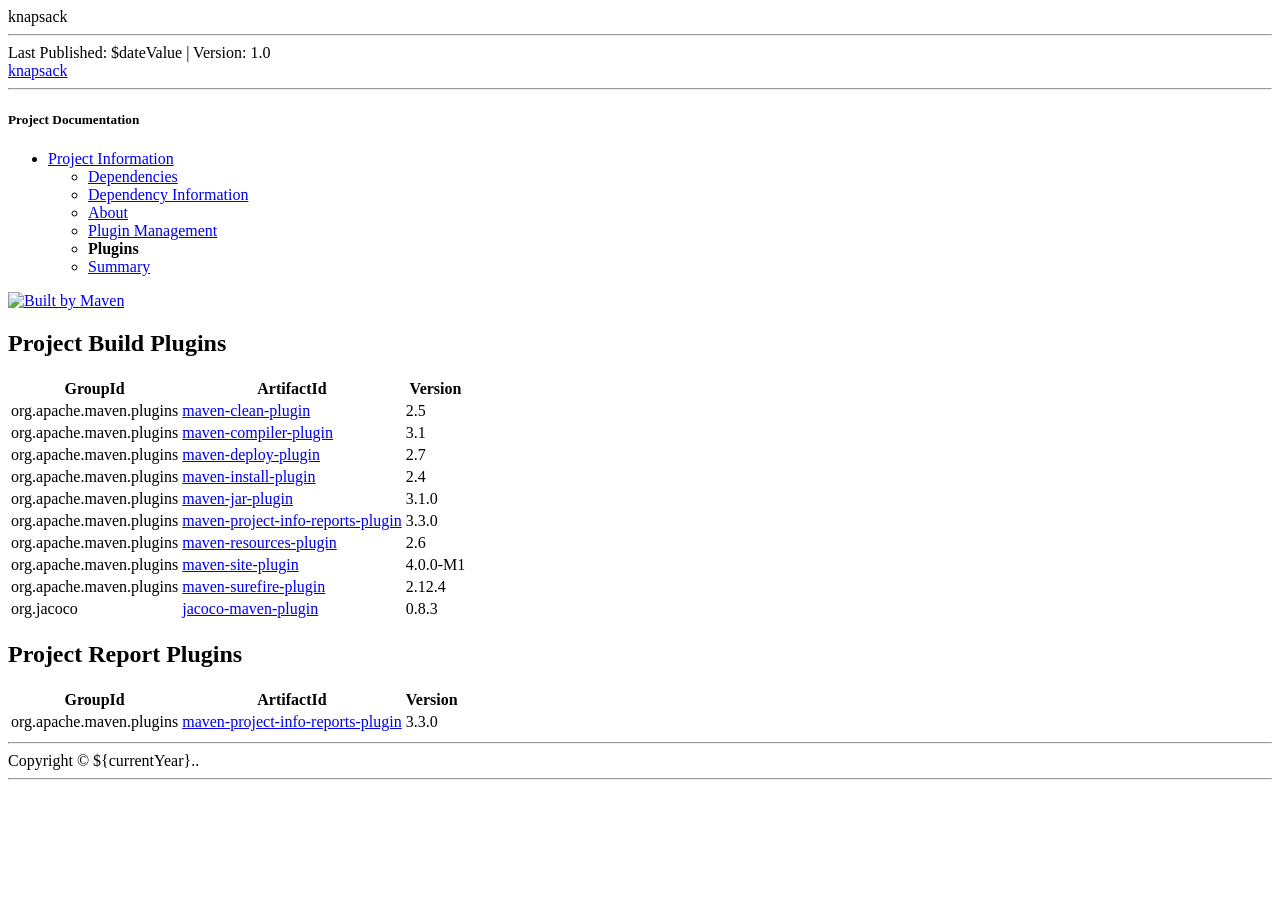
==== docs/plugins.html @ 64bffa0d "Merge branch 'main' of github.com:dmorfav/Knapsack into main" ====
<!DOCTYPE html>
<!--
 | Generated by Apache Maven Doxia Site Renderer 2.0.0-M2 from org.apache.maven.plugins:maven-project-info-reports-plugin:3.3.0:plugins at $dateFormat.format( $currentDate )

 | Rendered using Apache Maven Default Skin
-->
<html xmlns="http://www.w3.org/1999/xhtml" xml:lang="en" lang="en">
  <head>
    <meta charset="UTF-8" />
    <meta name="viewport" content="width=device-width, initial-scale=1.0" />
    <meta name="generator" content="Apache Maven Doxia Site Renderer 2.0.0-M2" />
    <title>knapsack &#x2013; Project Plugins</title>
    <link rel="stylesheet" href="./css/maven-base.css" />
    <link rel="stylesheet" href="./css/maven-theme.css" />
    <link rel="stylesheet" href="./css/site.css" />
    <link rel="stylesheet" href="./css/print.css" media="print" />
  </head>
  <body class="composite">
    <div id="banner">
<div id="bannerLeft">knapsack
</div>
      <div class="clear">
        <hr/>
      </div>
    </div>
    <div id="breadcrumbs">
      <div class="xleft">
        <span id="publishDate">Last Published: $dateValue</span>
           | <span id="projectVersion">Version: 1.0</span>
      </div>
      <div class="xright"><a href="./" title="knapsack">knapsack</a>      </div>
      <div class="clear">
        <hr/>
      </div>
    </div>
    <div id="leftColumn">
      <div id="navcolumn">
       <h5>Project Documentation</h5>
    <ul>
     <li class="expanded"><a href="project-info.html" title="Project Information">Project Information</a>
      <ul>
       <li class="none"><a href="dependencies.html" title="Dependencies">Dependencies</a></li>
       <li class="none"><a href="dependency-info.html" title="Dependency Information">Dependency Information</a></li>
       <li class="none"><a href="index.html" title="About">About</a></li>
       <li class="none"><a href="plugin-management.html" title="Plugin Management">Plugin Management</a></li>
       <li class="none"><strong>Plugins</strong></li>
       <li class="none"><a href="summary.html" title="Summary">Summary</a></li>
      </ul></li>
    </ul>
      <a href="http://maven.apache.org/" title="Built by Maven" class="poweredBy">
        <img class="poweredBy" alt="Built by Maven" src="./images/logos/maven-feather.png" />
      </a>
      </div>
    </div>
    <div id="bodyColumn">
      <div id="contentBox">
<section>
<h2><a name="Project_Build_Plugins"></a>Project Build Plugins</h2><a name="Project_Build_Plugins"></a>
<table border="0" class="bodyTable">
<tr class="a">
<th>GroupId</th>
<th>ArtifactId</th>
<th>Version</th></tr>
<tr class="b">
<td align="left">org.apache.maven.plugins</td>
<td><a class="externalLink" href="http://maven.apache.org/plugins/maven-clean-plugin/">maven-clean-plugin</a></td>
<td>2.5</td></tr>
<tr class="a">
<td align="left">org.apache.maven.plugins</td>
<td><a class="externalLink" href="http://maven.apache.org/plugins/maven-compiler-plugin/">maven-compiler-plugin</a></td>
<td>3.1</td></tr>
<tr class="b">
<td align="left">org.apache.maven.plugins</td>
<td><a class="externalLink" href="http://maven.apache.org/plugins/maven-deploy-plugin/">maven-deploy-plugin</a></td>
<td>2.7</td></tr>
<tr class="a">
<td align="left">org.apache.maven.plugins</td>
<td><a class="externalLink" href="http://maven.apache.org/plugins/maven-install-plugin/">maven-install-plugin</a></td>
<td>2.4</td></tr>
<tr class="b">
<td align="left">org.apache.maven.plugins</td>
<td><a class="externalLink" href="https://maven.apache.org/plugins/maven-jar-plugin/">maven-jar-plugin</a></td>
<td>3.1.0</td></tr>
<tr class="a">
<td align="left">org.apache.maven.plugins</td>
<td><a class="externalLink" href="https://maven.apache.org/plugins/maven-project-info-reports-plugin/">maven-project-info-reports-plugin</a></td>
<td>3.3.0</td></tr>
<tr class="b">
<td align="left">org.apache.maven.plugins</td>
<td><a class="externalLink" href="http://maven.apache.org/plugins/maven-resources-plugin/">maven-resources-plugin</a></td>
<td>2.6</td></tr>
<tr class="a">
<td align="left">org.apache.maven.plugins</td>
<td><a class="externalLink" href="https://maven.apache.org/plugins/maven-site-plugin/">maven-site-plugin</a></td>
<td>4.0.0-M1</td></tr>
<tr class="b">
<td align="left">org.apache.maven.plugins</td>
<td><a class="externalLink" href="http://maven.apache.org/surefire/maven-surefire-plugin">maven-surefire-plugin</a></td>
<td>2.12.4</td></tr>
<tr class="a">
<td align="left">org.jacoco</td>
<td><a class="externalLink" href="http://jacoco-maven-plugin">jacoco-maven-plugin</a></td>
<td>0.8.3</td></tr></table></section><section>
<h2><a name="Project_Report_Plugins"></a>Project Report Plugins</h2><a name="Project_Report_Plugins"></a>
<table border="0" class="bodyTable">
<tr class="a">
<th>GroupId</th>
<th>ArtifactId</th>
<th>Version</th></tr>
<tr class="b">
<td align="left">org.apache.maven.plugins</td>
<td><a class="externalLink" href="https://maven.apache.org/plugins/maven-project-info-reports-plugin/">maven-project-info-reports-plugin</a></td>
<td>3.3.0</td></tr></table></section>
      </div>
    </div>
    <div class="clear">
      <hr/>
    </div>
    <div id="footer">
      <div class="xright">
        Copyright &#169;      ${currentYear}..      </div>
      <div class="clear">
        <hr/>
      </div>
    </div>
  </body>
</html>
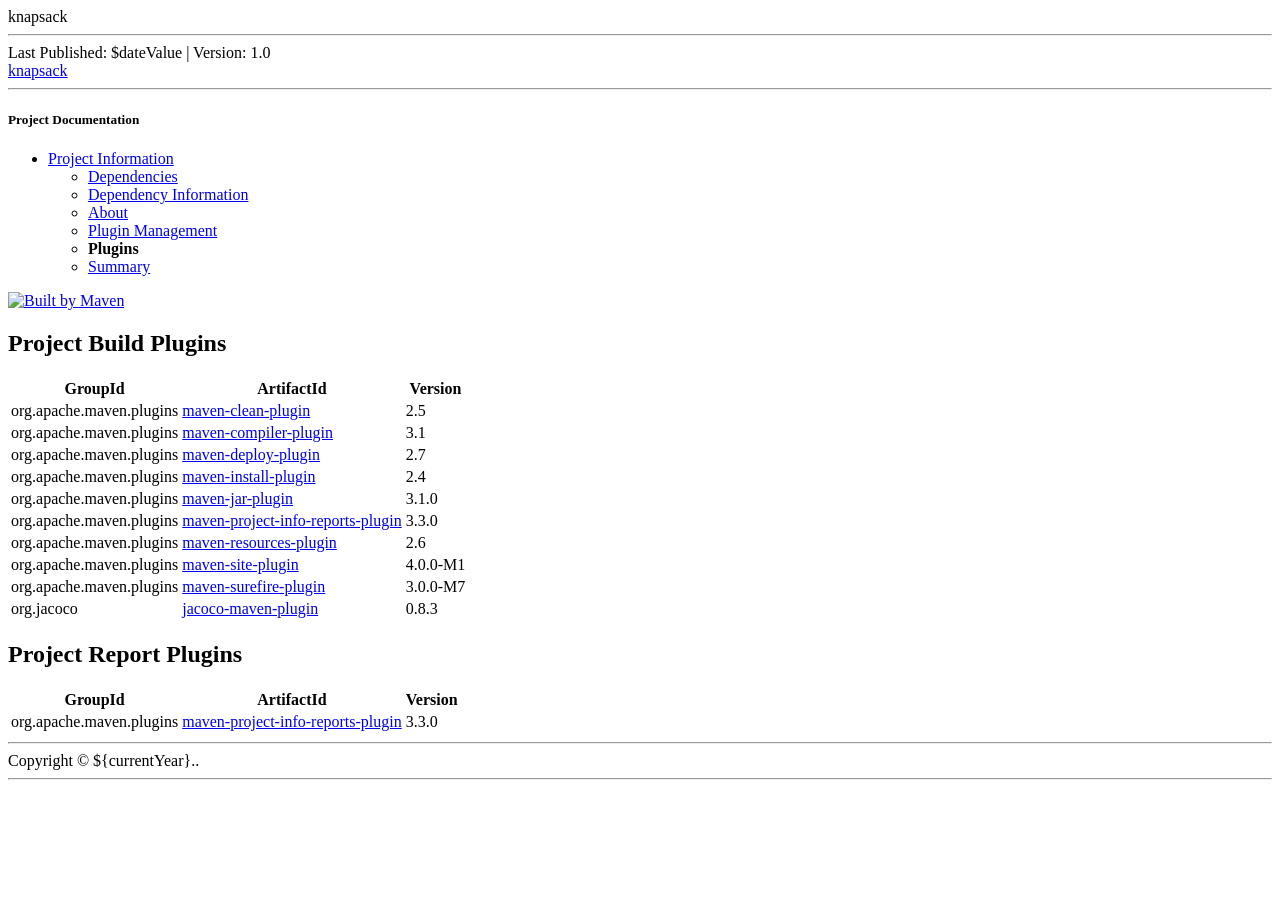
==== commit 62037c31: "fix(report) add reports and docs" ====
--- a/docs/plugins.html
+++ b/docs/plugins.html
@@ -95,8 +95,8 @@
 <td>4.0.0-M1</td></tr>
 <tr class="b">
 <td align="left">org.apache.maven.plugins</td>
-<td><a class="externalLink" href="http://maven.apache.org/surefire/maven-surefire-plugin">maven-surefire-plugin</a></td>
-<td>2.12.4</td></tr>
+<td><a class="externalLink" href="https://maven.apache.org/surefire/maven-surefire-plugin/">maven-surefire-plugin</a></td>
+<td>3.0.0-M7</td></tr>
 <tr class="a">
 <td align="left">org.jacoco</td>
 <td><a class="externalLink" href="http://jacoco-maven-plugin">jacoco-maven-plugin</a></td>
